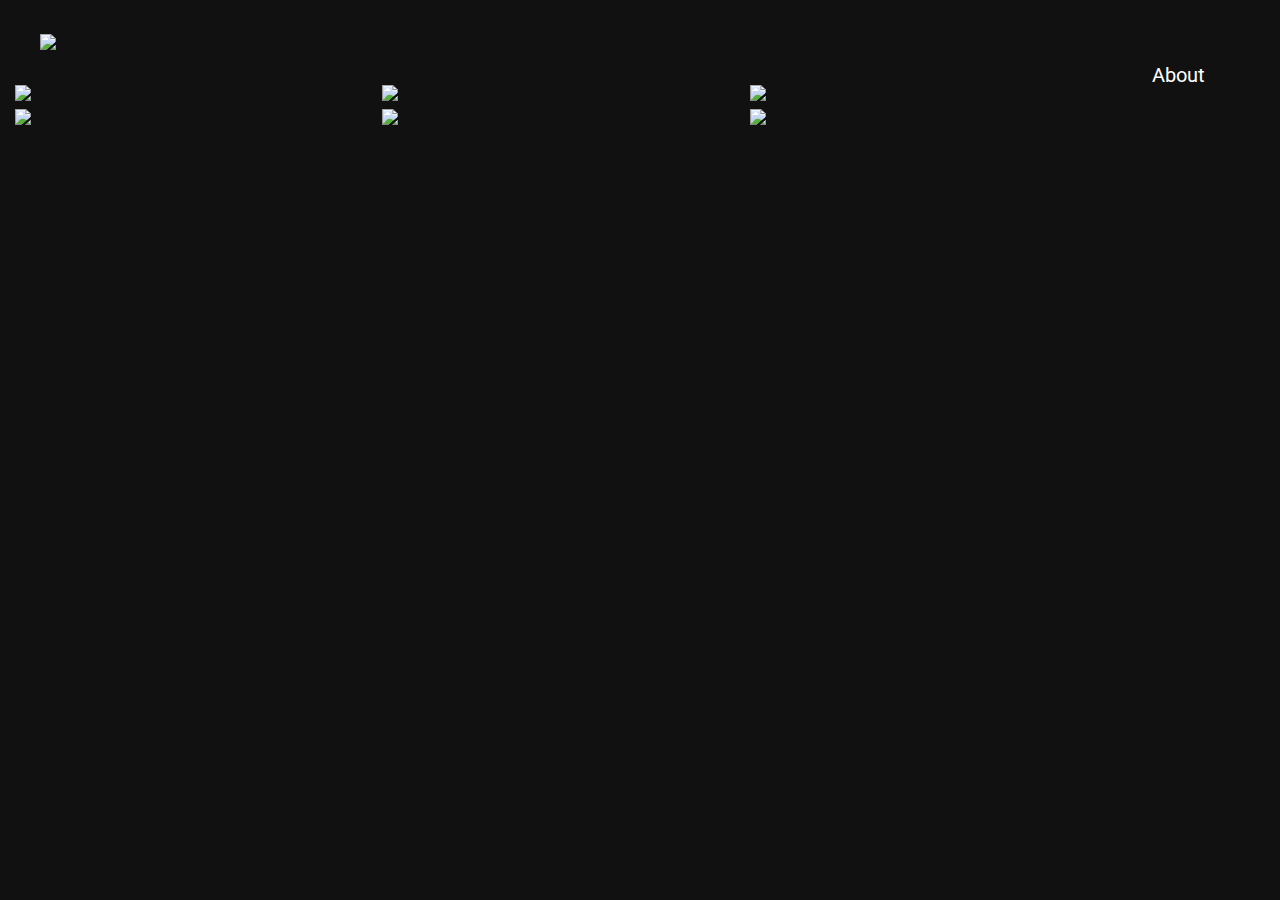
==== index.html @ 15a090d2 "Add files via upload" ====
<!DOCTYPE html>
<html lang="en" dir="ltr">
  <head>
    <meta charset="utf-8">
    <title>Home </title>
    <link href="https://fonts.googleapis.com/css?family=Roboto" rel="stylesheet">
    <link rel="stylesheet" href="https://maxcdn.bootstrapcdn.com/bootstrap/4.0.0/css/bootstrap.min.css" integrity="sha384-Gn5384xqQ1aoWXA+058RXPxPg6fy4IWvTNh0E263XmFcJlSAwiGgFAW/dAiS6JXm" crossorigin="anonymous">
    <link rel="stylesheet" href="style.css">
    <link rel="shortcut icon" href="images/icon.png">
  </head>
  <body>

<!-- HEADER -->
    <header class="masthead">
      <div class="inner">
        <a class="navbar-brand logo" href="index.html"><img src="images/icon.png" ></a>
        <nav class="nav nav-masthead">
            <a class="nav-link" href="about.html">About</a>
        </nav>
      </div>
    </header>

    <main>
      <div class="row row-no-gutters">
        <a class="project-block col-sm-4" href="branding.html">
          <div class="hover-effect">
            <h3 class="block-label">Branding Guide</h3>
          </div>
          <img src="images/pBranding.png" />
        </a>

        <a class="project-block col-sm-4" href="photo.html">
          <div class="hover-effect">
            <h3 class="block-label">Photography</h3>
          </div>
          <img src="images/pPhoto.png" />
        </a>

        <a class="project-block col-sm-4" href="#" target="_blank">
          <div class="hover-effect">
            <h3 class="block-label">WordPress Site</h3>
          </div>
          <img src="images/pEcard.png" />
        </a>

      </div>

      <div class="row row-no-gutters">
        <a class="project-block col-sm-4" href="music-video.html">
          <div class="hover-effect">
            <h3 class="block-label">Animated Music Video</h3>
          </div>
          <img src="images/pMusic-video.png" />
        </a>

        <a class="project-block col-sm-4" href="trailer.html">
          <div class="hover-effect">
            <h3 class="block-label">Game Trailer</h3>
          </div>
          <img src="images/pTrailer.png" />
        </a>

        <a class="project-block col-sm-4" href="background.html">
          <div class="hover-effect">
            <h3 class="block-label">Background Design</h3>
          </div>
          <img src="images/pBackground.png" />
        </a>

      </div>
    </main>

  </body>
</html>
---- style.css ----
/* COLORS
Black: #111
White: #fff
Pink: #f8bbd0

*/

/*~~~ BASIC ~~~*/
body {
  margin: 0;
  background-color: #111;
  color: #fff;
  font-family: 'Roboto', sans-serif;
}

header {
   padding: 20px 40px;
}

main {
    padding: 0px 15px;
}

/*~~~ HEADER ~~~*/


.logo img {
  width: 100px;
}

nav {
  margin-top: 20px;
  float: right;
}

@media (max-width: 700px) {
  .nav-masthead {
    float: none;
    justify-content: center;
  }
}

nav a {
  display: block;
  color: #fff;
  font-size: 1.25em;
  text-align: center;
  padding: 15px 30px !important;
  margin: 5px;
  text-decoration: none;
}

nav a.active {
  background-color: #f8bbd0 ;
  color: #111;
}

nav a:hover {
  background-color: #f8bbd0 ;
  color: #111;
}

/*~~~ BLOCKS ~~~*/

.project-block {
  padding:0;
}

.project-block img {
  width: 100%;
}

.hover-effect {
    position: absolute;
    width: 100%;
    height: 100%;
}

.block-label {
    position: absolute;
    top: 50%;
    left: 50%;
    transform: translate(-50%, -50%);
    opacity:0;
    text-align:center;
}

.project-block:hover .hover-effect {
  background-color: rgba(0,0,0,.7);
}

.project-block:hover .block-label {
  opacity: 1;
  color: #fff;
}
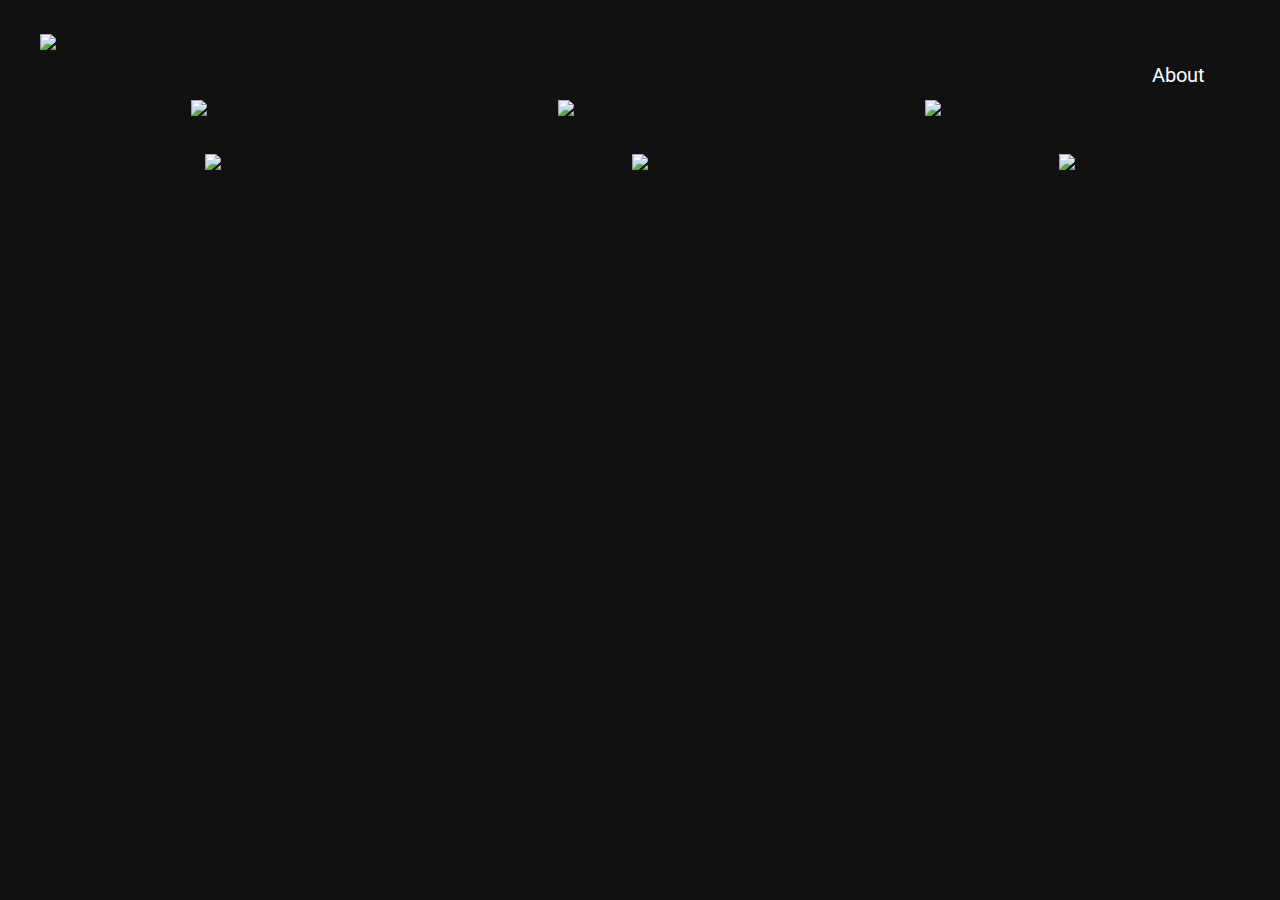
==== commit e1029297: "Add files via upload" ====
--- a/index.html
+++ b/index.html
@@ -20,7 +20,7 @@
       </div>
     </header>
 
-    <main>
+    <main class="home">
       <div class="row row-no-gutters">
         <a class="project-block col-sm-4" href="branding.html">
           <div class="hover-effect">
--- a/style.css
+++ b/style.css
@@ -17,8 +17,13 @@
    padding: 20px 40px;
 }
 
+main.home {
+    padding: 0px 15px;
+}
+
 main {
-    padding: 0px 15px;
+  padding: 0px 40px;
+  text-align: center;
 }
 
 /*~~~ HEADER ~~~*/
@@ -93,3 +98,21 @@
   opacity: 1;
   color: #fff;
 }
+
+/*~~~ CONTENT ~~~*/
+
+h1 {
+  margin-bottom: 20px;
+}
+
+main img {
+  width: 100%;
+}
+
+.col-sm-4 {
+  padding: 15px;
+}
+
+video {
+  width: 100%;
+}
